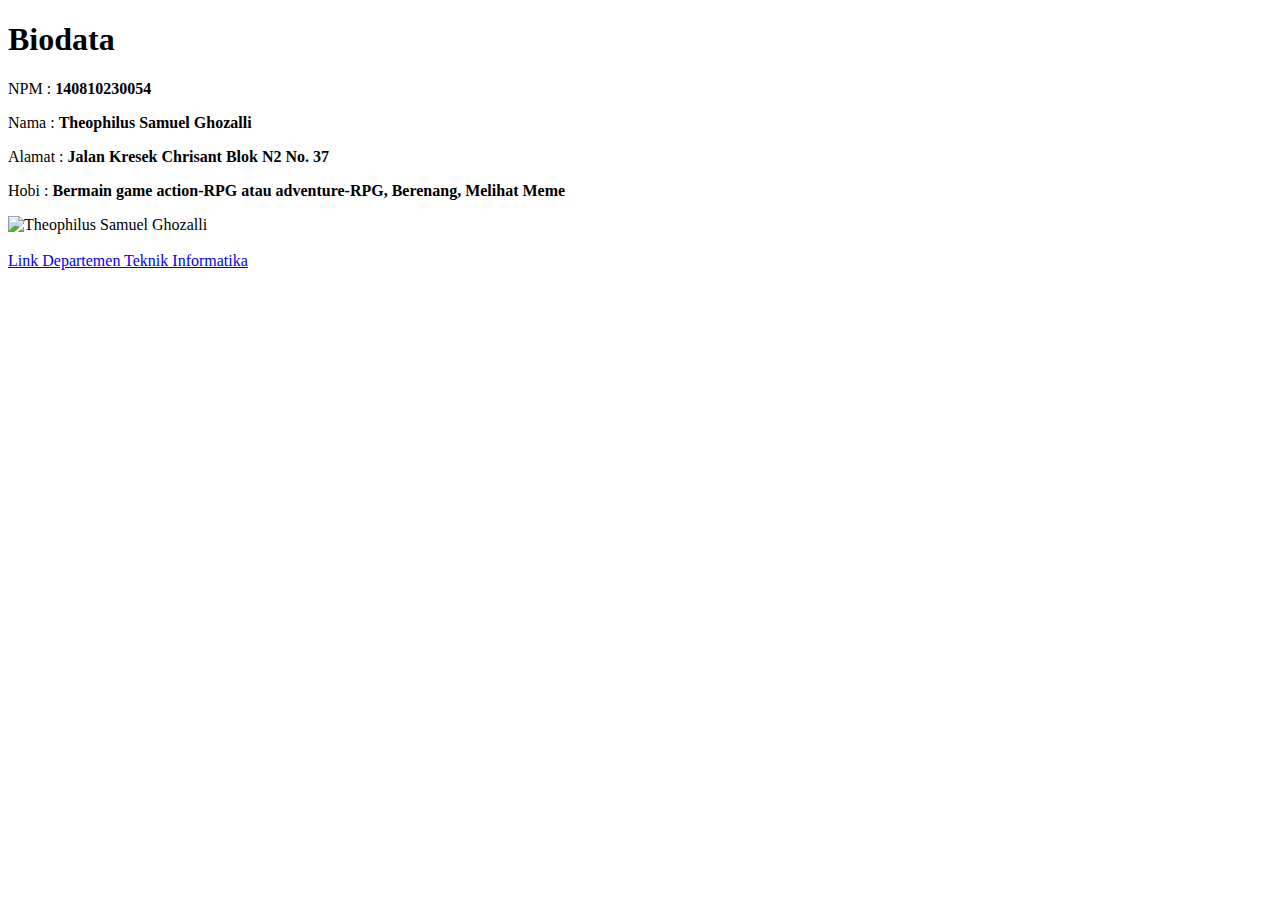
==== tugas1/tugas1.html @ 1c7f60c8 "Add files via upload" ====
<!DOCTYPE html>
<html>
    <head>
        <title>Mari Berkenalan!</title>
    </head>

    <body>
        <h1>Biodata</h1>
            <p>NPM    : <b>140810230054</b></p>
            <p>Nama   : <b>Theophilus Samuel Ghozalli</b></p>
            <p>Alamat : <b>Jalan Kresek Chrisant Blok N2 No. 37</b></p>
            <p>Hobi   : <b>Bermain game action-RPG atau adventure-RPG, Berenang, Melihat Meme</b></p>

        <img src="D:\Semester 3 - Pemrograman Web\tugas1\Theophilus Samuel Ghozalli.jpeg" alt="Theophilus Samuel Ghozalli">

        <br><br>
        <a href="https://www.unpad.ac.id/fakultas/matematika-ipa/teknik-informatika/">Link Departemen Teknik Informatika</a>
        
    </body>
</html>
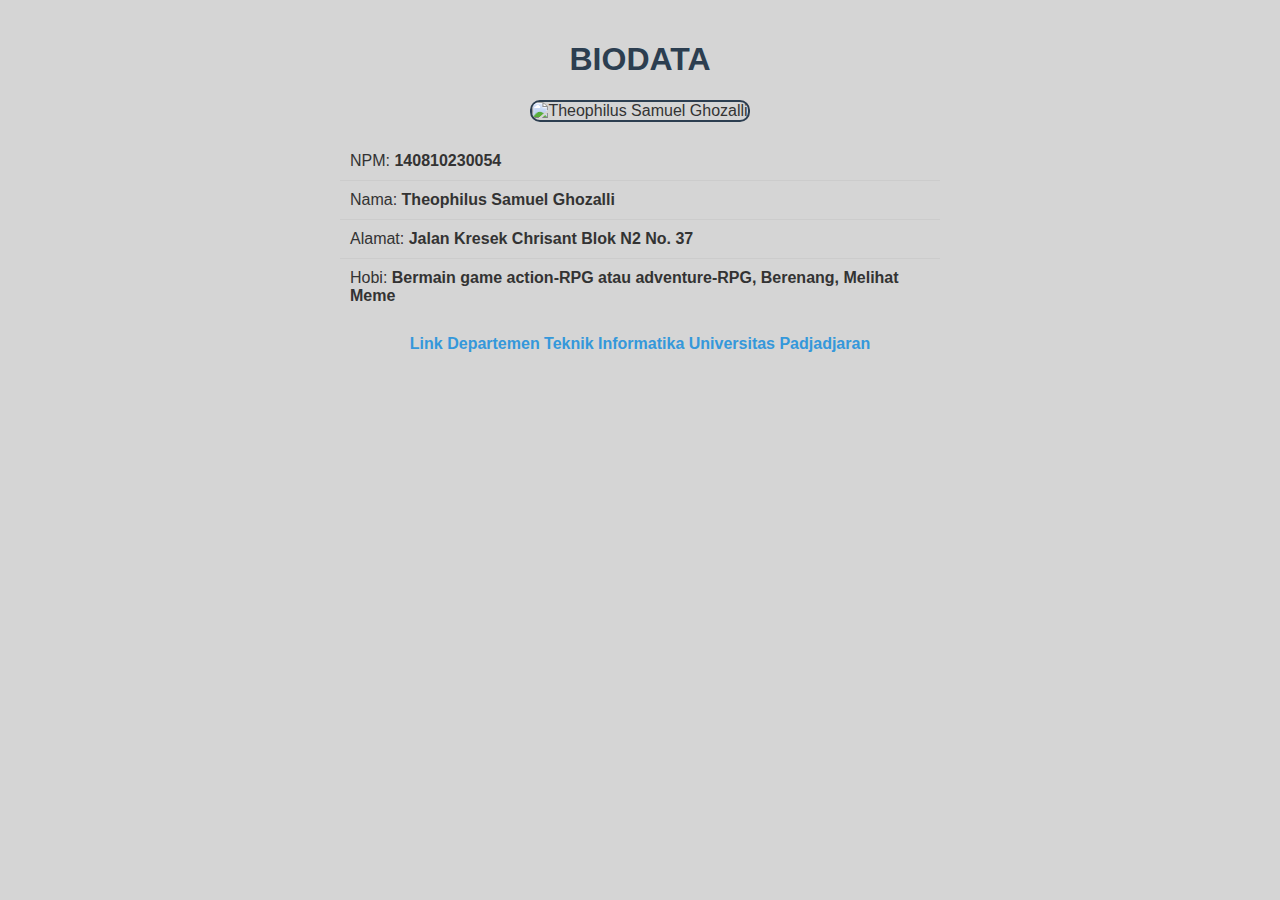
==== commit ccfa3a60: "perubahan" ====
--- a/tugas1/tugas1.html
+++ b/tugas1/tugas1.html
@@ -1,20 +1,34 @@
 <!DOCTYPE html>
-<html>
-    <head>
-        <title>Mari Berkenalan!</title>
-    </head>
+<html lang="en">
+<head>
+    <meta charset="UTF-8">
+    <meta name="description" content="Biodata Samuel">
+    <meta name="keywords" content="HTML">
+    <meta name="author" content="Theophilus Samuel Ghozalli">
+    <meta name="viewport" content="width=device-width, initial-scale=1.0">
+    <title>BIODATA SAMUEL</title>
+</head>
+<body style="font-family: Arial, sans-serif; background-color:#d5d5d5; color: #333; margin: 0; padding: 20px;">
 
-    <body>
-        <h1>Biodata</h1>
-            <p>NPM    : <b>140810230054</b></p>
-            <p>Nama   : <b>Theophilus Samuel Ghozalli</b></p>
-            <p>Alamat : <b>Jalan Kresek Chrisant Blok N2 No. 37</b></p>
-            <p>Hobi   : <b>Bermain game action-RPG atau adventure-RPG, Berenang, Melihat Meme</b></p>
+    <h1 style="text-align: center; color: #2c3e50;">BIODATA</h1>
 
-        <img src="D:\Semester 3 - Pemrograman Web\tugas1\Theophilus Samuel Ghozalli.jpeg" alt="Theophilus Samuel Ghozalli">
+    <div style="text-align: center;">
+        <img src="D:\Semester 3 - Pemrograman Web\PemrogramanWeb\tugas1\Theophilus Samuel Ghozalli.jpeg" 
+             alt="Theophilus Samuel Ghozalli" 
+             style="width: 250px; height: 300px; border-radius: 10px; border: 2px solid #2c3e50; margin-bottom: 20px;">
+    </div>
 
-        <br><br>
-        <a href="https://www.unpad.ac.id/fakultas/matematika-ipa/teknik-informatika/">Link Departemen Teknik Informatika</a>
-        
-    </body>
-</html>+    <ul style="list-style-type: none; padding: 0; max-width: 600px; margin: 0 auto;">
+        <li style="padding: 10px; border-bottom: 1px solid #ccc;">NPM: <b>140810230054</b></li>
+        <li style="padding: 10px; border-bottom: 1px solid #ccc;">Nama: <b>Theophilus Samuel Ghozalli</b></li>
+        <li style="padding: 10px; border-bottom: 1px solid #ccc;">Alamat: <b>Jalan Kresek Chrisant Blok N2 No. 37</b></li>
+        <li style="padding: 10px;">Hobi: <b>Bermain game action-RPG atau adventure-RPG, Berenang, Melihat Meme</b></li>
+    </ul>
+
+    <div style="text-align: center; margin-top: 20px;">
+        <a href="https://www.unpad.ac.id/fakultas/matematika-ipa/teknik-informatika/" 
+           style="color: #3498db; text-decoration:dashed; font-weight: bold;">Link Departemen Teknik Informatika Universitas Padjadjaran</a>
+    </div>
+    
+</body>
+</html>
